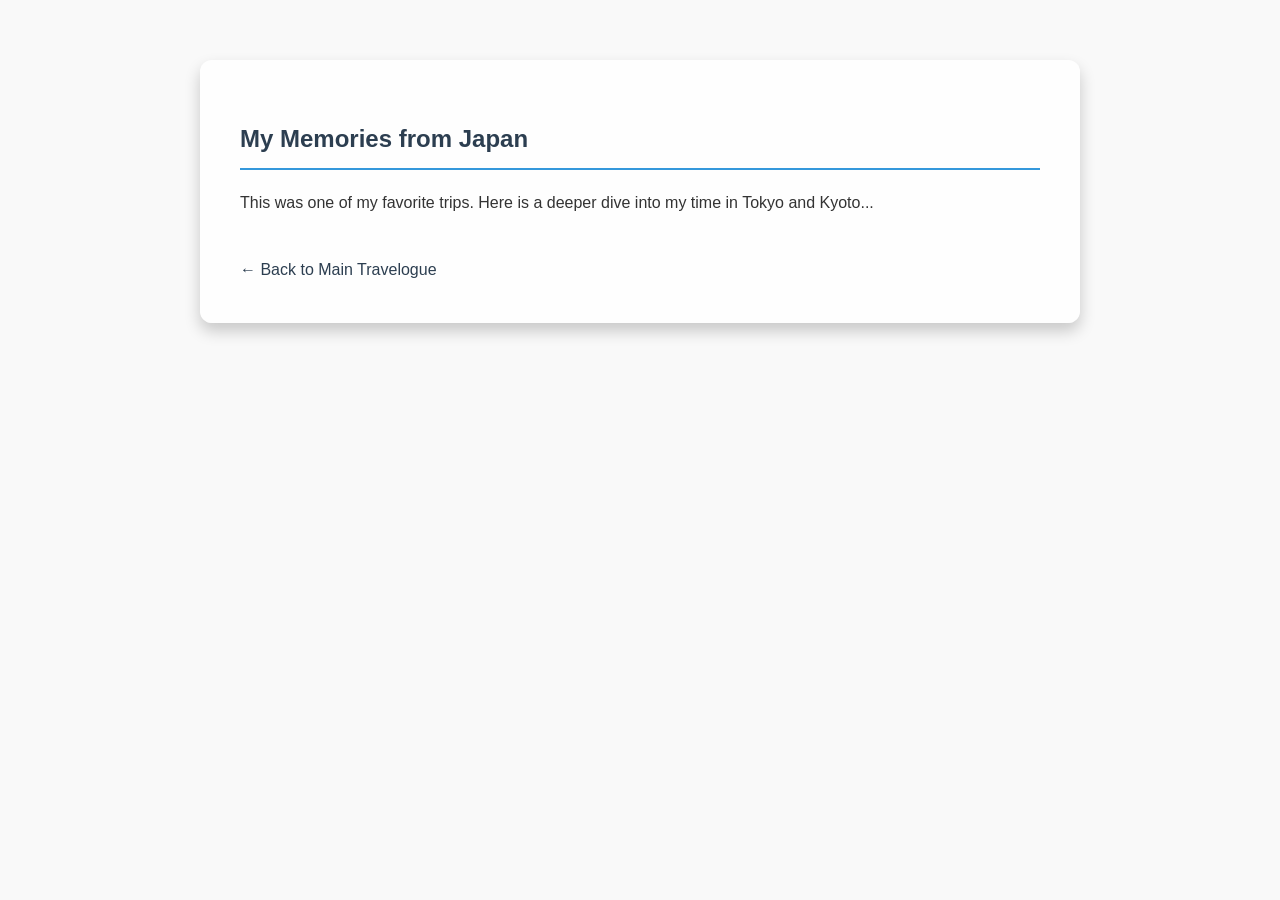
==== Japan.html @ 8d142f74 "Create Japan.html for travelogue content Added a new HTML file for Japan travelogue with styling." ====
<!DOCTYPE html>
<html lang="en">
<head>
    <meta charset="UTF-8">
    <meta name="viewport" content="width=device-width, initial-scale=1.0">
    <title>Japan Adventures - My Travelogue</title>
    <link rel="stylesheet" href="style.css">
    
    <style>
        body {
            /* REPLACE 'japan-bg.jpg' WITH YOUR ACTUAL FILE NAME */
            background-image: url('japan-bg.jpg'); 
            
            /* These properties make the background look great */
            background-size: cover;          /* Scales image to fill the screen */
            background-position: center;     /* Centers the focal point of the image */
            background-attachment: fixed;    /* Keeps the image still when you scroll */
            background-repeat: no-repeat;
        }

        /* A semi-transparent box so your text is readable against the photo */
        .glass-container {
            max-width: 800px;
            margin: 60px auto;
            padding: 40px;
            background-color: rgba(255, 255, 255, 0.85); /* White with 85% opacity */
            border-radius: 12px;
            box-shadow: 0 8px 16px rgba(0,0,0,0.2);
        }
    </style>
</head>
<body>

    <div class="glass-container">
        <h2>My Memories from Japan</h2>
        <p>This was one of my favorite trips. Here is a deeper dive into my time in Tokyo and Kyoto...</p>
        
        <br>
        <a href="index.html" class="country-link">← Back to Main Travelogue</a>
    </div>

</body>
</html>
---- style.css ----
/* Enable smooth scrolling and prevent header overlap */
html {
    scroll-behavior: smooth;
    scroll-padding-top: 80px; 
}

/* Basic reset and font setup */
body {
    font-family: 'Segoe UI', Tahoma, Geneva, Verdana, sans-serif;
    line-height: 1.6;
    margin: 0;
    padding: 0;
    color: #333;
    background-color: #f9f9f9;
}

/* Header and Navigation */
header {
    background-color: #2c3e50;
    color: white;
    text-align: center;
    padding: 20px 0;
    position: sticky;
    top: 0;
    z-index: 1000; /* Keeps header above other content */
}

header h1 {
    margin: 0 0 10px 0;
}

nav a {
    color: #ecf0f1;
    text-decoration: none;
    margin: 0 15px;
    font-weight: bold;
}

nav a:hover {
    color: #3498db;
}

/* Section Layout */
section {
    max-width: 800px;
    margin: 40px auto;
    padding: 20px;
    background: white;
    border-radius: 8px;
    box-shadow: 0 4px 6px rgba(0,0,0,0.1);
}

h2 {
    color: #2c3e50;
    border-bottom: 2px solid #3498db;
    padding-bottom: 10px;
}

/* Specific Card Styles */
.destination-card, .story, .guide-box {
    margin-bottom: 30px;
    padding: 15px;
    background-color: #f1f8ff;
    border-left: 4px solid #3498db;
}

.date {
    font-style: italic;
    color: #7f8c8d;
    font-size: 0.9em;
}

/* Back to Top Floating Button */
.back-to-top {
    position: fixed;
    bottom: 30px;
    right: 30px;
    background-color: #3498db;
    color: white;
    padding: 10px 15px;
    text-decoration: none;
    border-radius: 5px;
    font-weight: bold;
    box-shadow: 0 2px 5px rgba(0,0,0,0.3);
    z-index: 1000;
}

.back-to-top:hover {
    background-color: #2c3e50;
}

/* Footer */
footer {
    text-align: center;
    padding: 20px;
    background-color: #2c3e50;
    color: white;
    margin-top: 40px;
}

/* Styling for the country links */
.country-link {
    color: #2c3e50;
    text-decoration: none;
    transition: color 0.3s ease;
}

.country-link:hover {
    color: #3498db;
    text-decoration: underline;
}
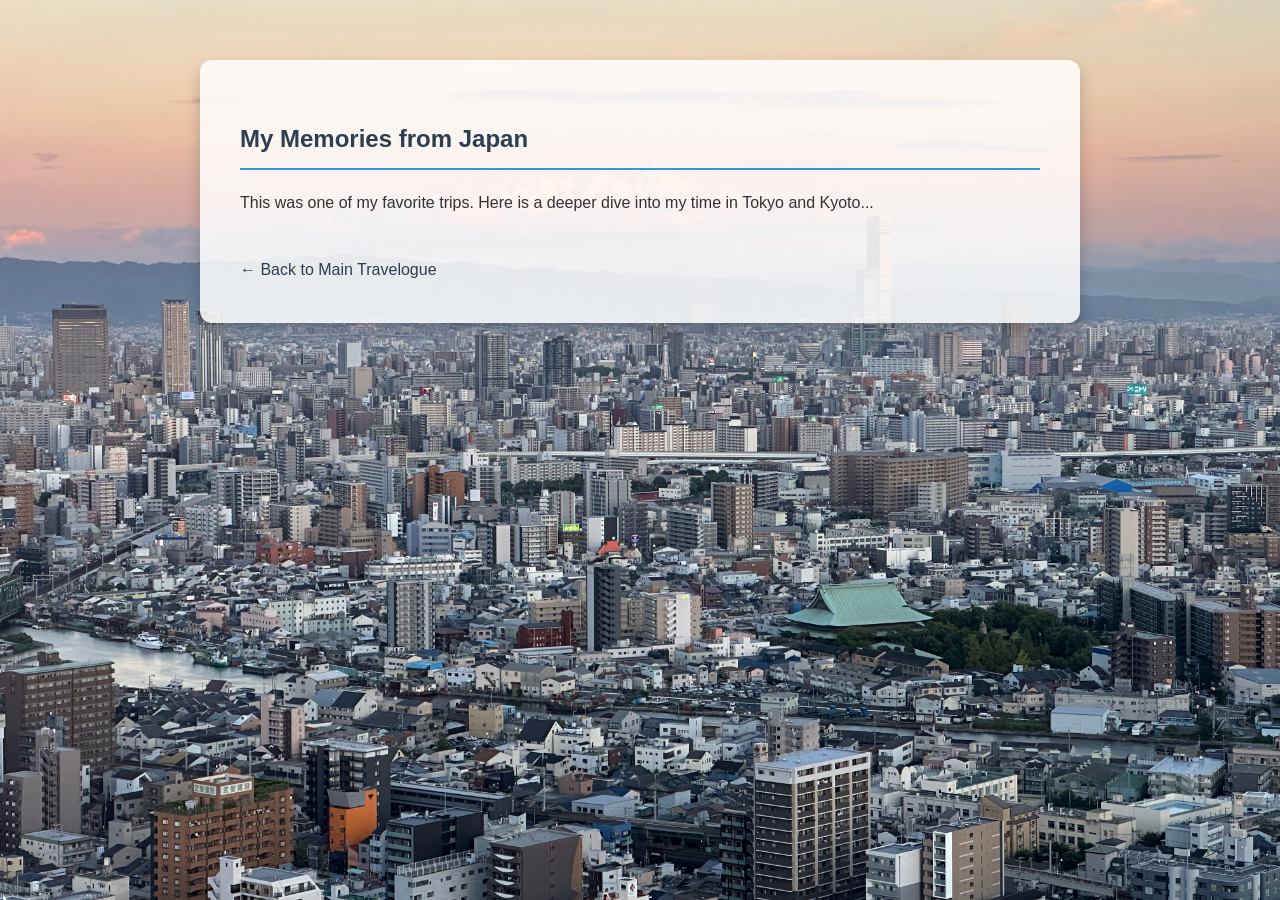
==== commit e56960e9: "Update background image path in Japan.html" ====
--- a/Japan.html
+++ b/Japan.html
@@ -9,7 +9,7 @@
     <style>
         body {
             /* REPLACE 'japan-bg.jpg' WITH YOUR ACTUAL FILE NAME */
-            background-image: url('japan-bg.jpg'); 
+            background-image: url('Images/japan-bg.jpg'); 
             
             /* These properties make the background look great */
             background-size: cover;          /* Scales image to fill the screen */
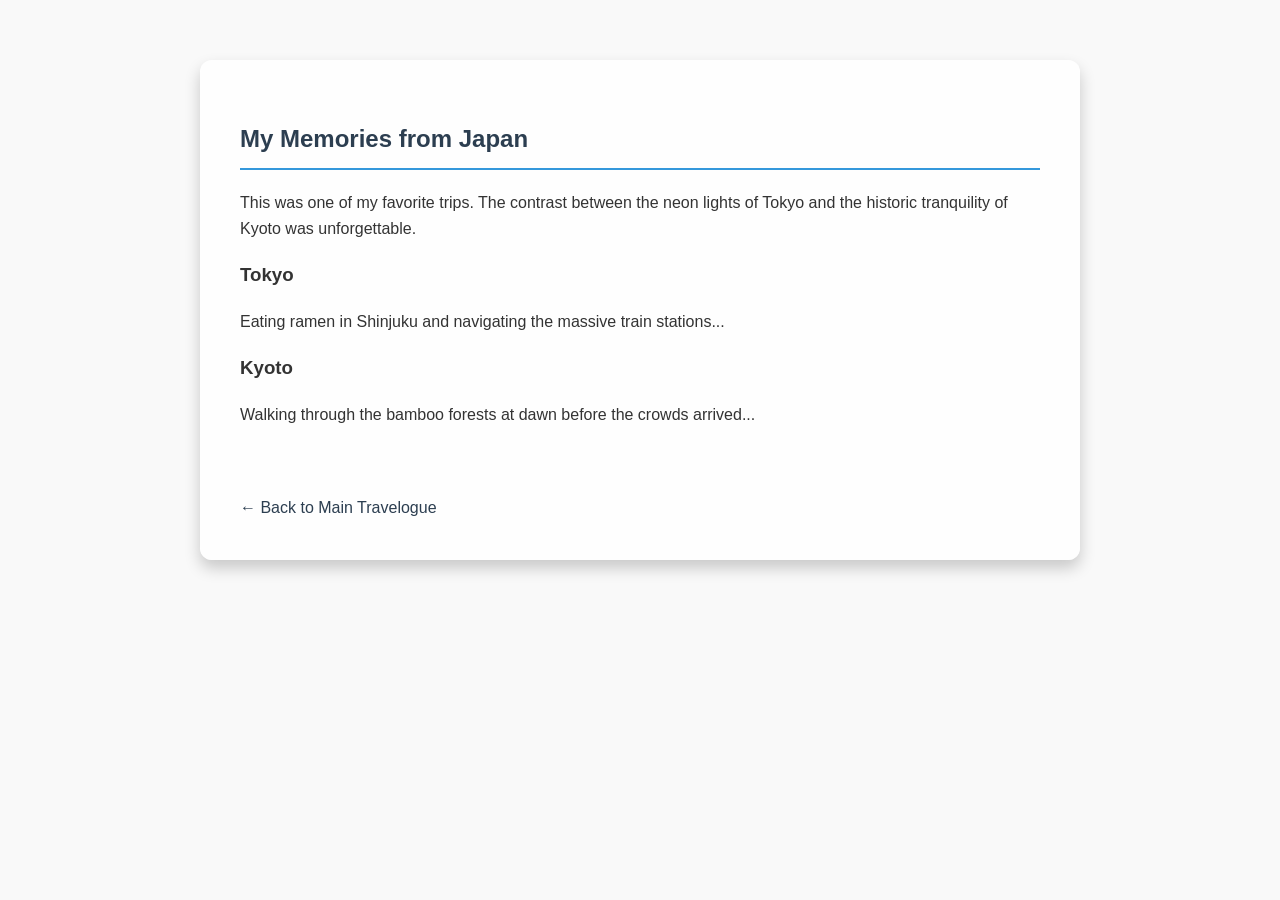
==== commit 9d4375ea: "Revise title and improve background styles Updated title and modified background image properties. E" ====
--- a/Japan.html
+++ b/Japan.html
@@ -3,29 +3,36 @@
 <head>
     <meta charset="UTF-8">
     <meta name="viewport" content="width=device-width, initial-scale=1.0">
-    <title>Japan Adventures - My Travelogue</title>
+    
+    <title>Japan - My Travelogue</title>
+    
     <link rel="stylesheet" href="style.css">
     
     <style>
         body {
-            /* REPLACE 'japan-bg.jpg' WITH YOUR ACTUAL FILE NAME */
-            background-image: url('Images/japan-bg.jpg'); 
+            /* EDIT 2: Change the background image file name */
+            background-image: url('images/japan-bg.jpg'); 
             
-            /* These properties make the background look great */
-            background-size: cover;          /* Scales image to fill the screen */
-            background-position: center;     /* Centers the focal point of the image */
-            background-attachment: fixed;    /* Keeps the image still when you scroll */
+            background-size: cover;          
+            background-position: center;     
+            background-attachment: fixed;    
             background-repeat: no-repeat;
         }
 
-        /* A semi-transparent box so your text is readable against the photo */
         .glass-container {
             max-width: 800px;
             margin: 60px auto;
             padding: 40px;
-            background-color: rgba(255, 255, 255, 0.85); /* White with 85% opacity */
+            background-color: rgba(255, 255, 255, 0.90); /* 90% white background */
             border-radius: 12px;
             box-shadow: 0 8px 16px rgba(0,0,0,0.2);
+        }
+
+        /* Makes photos inside the template fit nicely */
+        .travel-photo {
+            width: 100%;
+            border-radius: 8px;
+            margin-top: 20px;
         }
     </style>
 </head>
@@ -33,9 +40,16 @@
 
     <div class="glass-container">
         <h2>My Memories from Japan</h2>
-        <p>This was one of my favorite trips. Here is a deeper dive into my time in Tokyo and Kyoto...</p>
         
-        <br>
+        <p>This was one of my favorite trips. The contrast between the neon lights of Tokyo and the historic tranquility of Kyoto was unforgettable.</p>
+        
+        <h3>Tokyo</h3>
+        <p>Eating ramen in Shinjuku and navigating the massive train stations...</p>
+
+        <h3>Kyoto</h3>
+        <p>Walking through the bamboo forests at dawn before the crowds arrived...</p>
+        
+        <br><br>
         <a href="index.html" class="country-link">← Back to Main Travelogue</a>
     </div>
 
